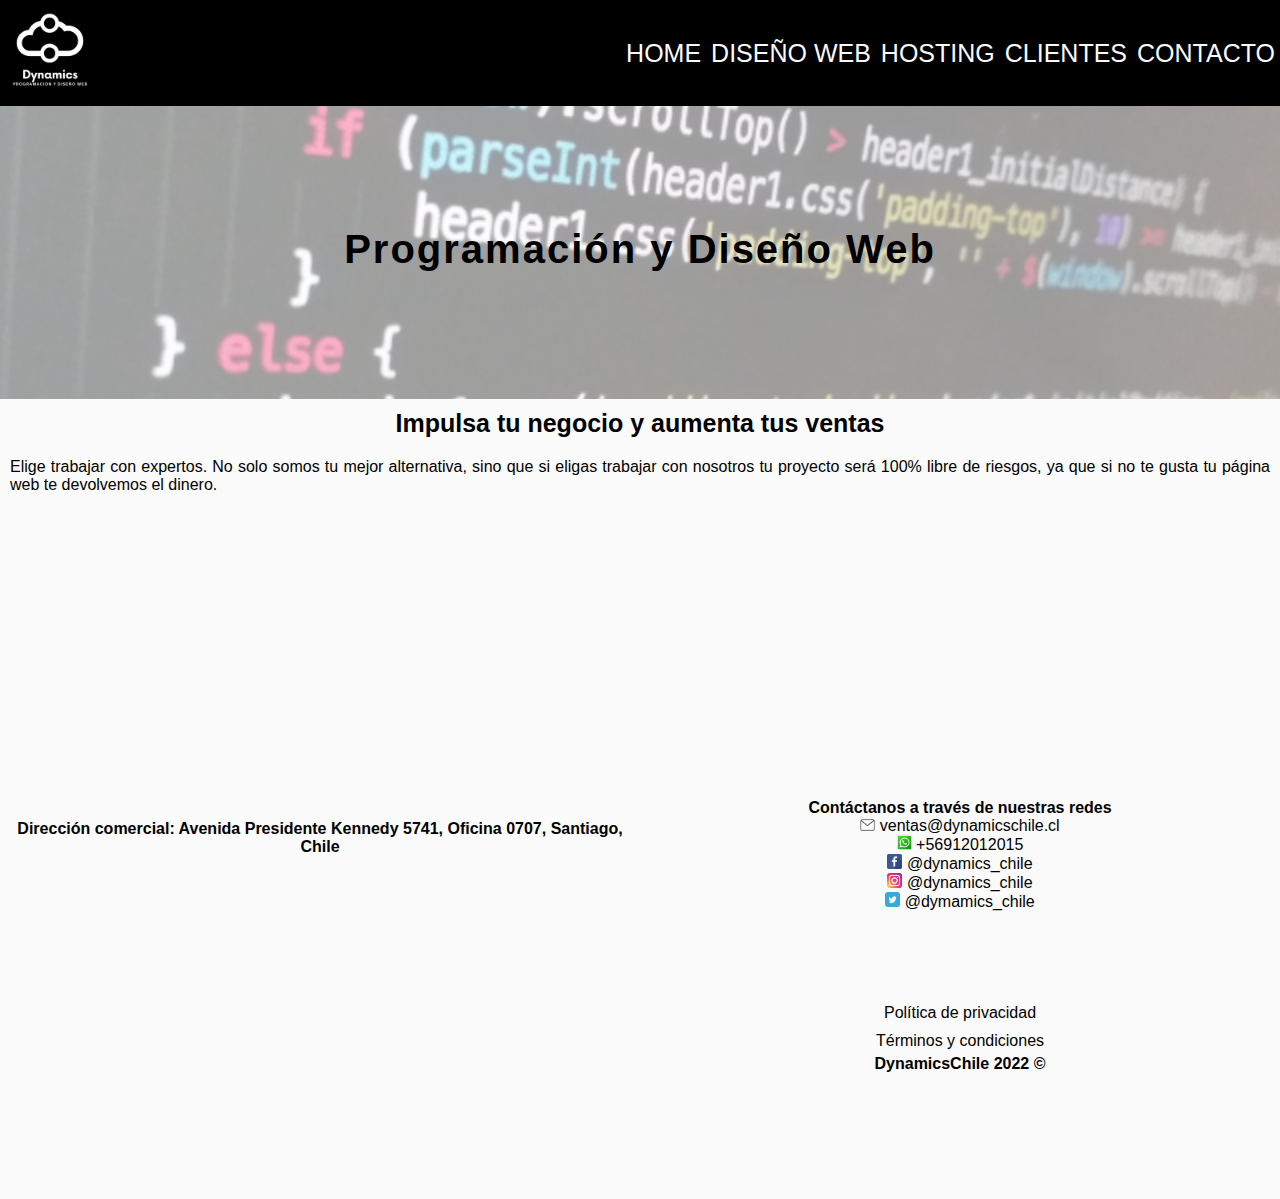
==== index.html @ 1ec75812 "carga inicial" ====
<!DOCTYPE html>
<html lang="es">
<head>
    <meta charset="UTF-8">
    <meta http-equiv="X-UA-Compatible" content="IE=edge">
    <meta name="viewport" content="width=device-width, initial-scale=1.0">
    <title>Dynamics | Programación y Diseño Web</title>
    <link rel="stylesheet" href="./assets/css/styles.css">
    <link rel="shortcut icon" href="./assets/img/favicon.png" type="image/x-icon">
</head>

<body class="grid-container">

    <nav class="navbar">
        <a href="./index.html" class="logo">
            <img src="./assets/img/logo-bw.png" alt="logo">
        </a>
        <ul>
            <li><a href="./index.html">Home</a></li>
            <li><a href="./views/diseno-web.html">Diseño Web</a></li>
            <li><a href="./views/hosting.html">Hosting</a></li>
            <li><a href="./views/clientes.html">Clientes</a></li>
            <li><a href="./views/contacto.html">Contacto</a></li>
        </ul>
    </nav>
    
    <div class="banner">
        <h1>Programación y Diseño Web</h1>
    </div>

    <main class="main-content">
        <h2>Impulsa tu negocio y aumenta tus ventas</h2>
        <p>Elige trabajar con expertos. No solo somos tu mejor alternativa, sino que si eligas trabajar con nosotros tu proyecto será 100% libre de riesgos, ya que si no te gusta tu página web te devolvemos el dinero.</p>
    </main>

    <div class="footer-mapa" id="footer-mapa">
        <h4>Dirección comercial: Avenida Presidente Kennedy 5741, Oficina 0707, Santiago, Chile</h4>
        <iframe src="https://www.google.com/maps/embed?pb=!1m18!1m12!1m3!1d26645.03661282945!2d-70.5905453585607!3d-33.40682700063603!2m3!1f0!2f0!3f0!3m2!1i1024!2i768!4f13.1!3m3!1m2!1s0x9662cf281e555509%3A0x96175c40458868eb!2sHotel%20Marriott%20Santiago!5e0!3m2!1ses-419!2scl!4v1648000676123!5m2!1ses-419!2scl" width="" height="300" style="border:0;" allowfullscreen="" loading="lazy"></iframe>
    </div>
    <div class="footer-lateral-superior" id="footer-lateral-superior">
        <h4>Contáctanos a través de nuestras redes</h4>
        <p><img src="./assets/img/email.png" alt="email" width="15px"> ventas@dynamicschile.cl</p>
        <p><img src="./assets/img/whatsapp.png" alt="whatsapp" width="15px"> +56912012015</p>
        <p><img src="./assets/img/facebook.png" alt="facebook" width="15px"> @dynamics_chile</p>
        <p><img src="./assets/img/instagram.png" alt="instagram" width="15px"> @dynamics_chile</p>
        <p><img src="./assets/img/twitter.png" alt="twitter" width="15px"> @dymamics_chile</p>
    </div>
    <div class="footer-lateral-inferior" id="footer-lateral-inferior">
        <ul>
            <li><a href="#">Política de privacidad</a></li>
            <li><a href="#">Términos y condiciones</a></li>
        </ul>
        <h4>DynamicsChile 2022 &copy;</h4>
    </div>

</body>
</html>
---- assets/css/styles.css ----
/*  Reset */

*{
    margin: 0;
    padding: 0;
    box-sizing: border-box;
}

/* Fuentes */

@import url('https://fonts.googleapis.com/css2?family=Roboto:ital,wght@0,100;0,300;0,400;0,500;0,700;0,900;1,100;1,300;1,400;1,500;1,700;1,900&display=swap');


/* Colores */

:root{
    --color1:#a9dfff;
    --color2:#F652A0;
    --color3:#ffd700;
    --color4:#fbfbfb;
    --color5:#90ee90;
    --color6:#000000;
    --color7:#424242;
}

/* Propiedades del body  */

body{
        min-height: 100vh;
        font-family: 'Roboto', sans-serif;
}

/****************VISTA MÓVIL - RESOLUCIÓN PANTALLA HASTA 719px******************************/

@media (max-width: 719px){
    .grid-container{
        display: grid;
        grid-template-columns: 1fr; /* 1 columna */
        grid-template-rows: 235px 300px 300px auto; /* 4 filas navbar banner main footer */
    }

    .navbar{
        grid-row: 1;
        width: 100%;
        height: 100vh;
        background-color:var(--color6);
        height: max-content;
        display: flex;
        flex-direction: column;
        /* position: sticky;
        top: 0;
        z-index: 100; */
        justify-content: center;
        align-items: center;
        text-align: center;
        text-transform: uppercase;
        overflow: hidden;
        font-size: 15px;
    }

    .navbar ul{
        list-style: none;
        display: flex;
        flex-direction: column;
        flex-wrap: wrap;
    }

    .navbar ul li{
        display: inline-block;
        padding: 5px;
        color:var(--color4)
    }

    .navbar ul li a{
        text-decoration: none;
        color: var(--color4);
    }

    .navbar ul li:hover{
        background: var(--color3);
        transition:.2s;
    }

    .navbar ul li a:hover{
        color: var(--color6);
        transition: 0.3s;
    }

    .logo img{
        height: 95px;
        width: 95px;
    }

    .banner{
        grid-row: 2;
        background-image: url(../img/css.png);
        height: 300px;
        background-position: center center;
        background-size: cover;
        display: flex;
        justify-content: center;
        align-items: center;
        color: var(--color6);
        flex-direction: column;
        background-attachment:fixed /* Fijar el background-image */
    }

    .banner-diseno{
        grid-row: 2;
        background-image: url(../img/diseno-web.png);
        height: 300px;
        background-position: center center;
        background-size: cover;
        display: flex;
        justify-content: center;
        align-items: center;
        color: var(--color6);
        flex-direction: column;
        background-attachment:fixed /* Fijar el background-image */
    }

    .banner-hosting{
        grid-row: 2;
        background-image: url(../img/hosting.png);
        height: 300px;
        background-position: center center;
        background-size: cover;
        display: flex;
        justify-content: center;
        align-items: center;
        color: var(--color6);
        flex-direction: column;
        background-attachment:fixed /* Fijar el background-image */
    }

    .banner-clientes{
        grid-row: 2;
        background-image: url(../img/background-clientes.png);
        height: 300px;
        background-position: center center;
        background-size: cover;
        display: flex;
        justify-content: center;
        align-items: center;
        color: var(--color6);
        flex-direction: column;
        background-attachment:fixed /* Fijar el background-image */
    }

    .banner-contacto{
        display: none;
    }

    .banner h1{
        width: 100%;
        text-align: center;
        letter-spacing: 2px; /* espaciado de letra */
        font-size: 1.5rem;
    }

    .banner-diseno h1{
        width: 100%;
        text-align: center;
        letter-spacing: 2px; /* espaciado de letra */
        font-size: 1.5rem;
    }

    .banner-hosting h1{
        width: 100%;
        text-align: center;
        letter-spacing: 2px; /* espaciado de letra */
        font-size: 1.5rem;
    }

    .banner-clientes h1{
        width: 100%;
        text-align: center;
        letter-spacing: 2px; /* espaciado de letra */
        font-size: 1.5rem;
    }

    .main-content{
        grid-row: 3;
        background-color: var(--color3);
        width: 100%;
        height: 300px;
        text-align: center;
        justify-content: center;
        align-items: center;
    }

    .main-content-diseno{
        grid-row: 3;
        background-color: var(--color3);
        width: 100%;
        height: 300px;
        text-align: center;
        justify-content: center;
        align-items: center;
    }

    .main-content-hosting{
        grid-row: 3;
        background-color: var(--color3);
        width: 100%;
        height: 300px;
        text-align: center;
        justify-content: center;
        align-items: center;
    }

    .main-content-clientes{
        box-sizing: border-box;
        grid-row: 3;
        background-color: var(--color4);
        width: 100%;
        height: 300px;
        text-align: center;
        justify-content: center;
        align-items: center;
    }

    .main-content-contacto{
        grid-row-start: 2;
        grid-row-end: 4;
        background-color: var(--color5);
        width: 100%;
        height: 600px;
        text-align: center;
        justify-content: center;
        align-items: center;
    }

    .main-content-contacto form{
        padding: 10px;
    }

    .main-content h2{
        font-size: 20px;
        padding: 10px;
    }

    .main-content p{
        font-size: 1rem;
        text-align: justify;
        padding: 10px;
    }

    .main-content-diseno h2{
        font-size: 20px;
        padding: 10px;
    }

    .main-content-diseno p{
        font-size: 1rem;
        text-align: justify;
        padding: 10px;
    }

    .main-content-hosting h2{
        font-size: 20px;
        padding: 10px;
    }

    .main-content-hosting p{
        font-size: 1rem;
        text-align: justify;
        padding: 10px;
    }

    .main-content-clientes img{
        width: 300px;
        /* height: 300px; */
        margin: 10px;
    }

    /* Propiedades del footer */

    #footer-mapa{
        grid-row: 4;
        background-color: var(--color4);
        display: flex;
        flex-wrap: wrap;
        text-align: center;
        justify-content: center;
        align-items: center;
        padding: 10px;
    }

    #footer-lateral-superior{
        background-color: var(--color4);
        text-align: center;
        justify-content: center;
        align-items: center;
    }

    #footer-lateral-superior ul{
        display: flex;
        flex-wrap: wrap;
    }

    #footer-lateral-inferior{
        background-color: var(--color4);
        display: inline-block;
        text-align: center;
        justify-content: center;
        align-items: center;
    }
    
    #footer-lateral-inferior ul li{
        padding: 5px;
    }

    #footer-lateral-inferior ul li a:link, a:visited, a:active{ /* Saca estilos al link */
        text-decoration: none;
        color:var(--color6)
    }

    /* Estilos del formulario de contacto */

    .main-content-contacto{
        width: 100%;
        margin: 0 auto;
        padding: 10px 0;
    }
        
    .main-content-contacto *{
        box-sizing: border-box;
    }
        
    .flex-form{
        list-style: none;
        padding: 0;
        max-width: 800px;
        margin: 0 auto;
    }
        
    .flex-form li{
        display: flex;
        flex-wrap: wrap;
        align-items: center;
    }
        
    .flex-form > li:not(:last-child){
        margin-bottom: 20px;
    }
        
    .flex-form li label , .flex-form li p{
        font-size: 14px;
        padding: 4px;
        font-weight: 300;
        letter-spacing: .09em;
        text-transform: uppercase;
    }
        
    .flex-form > li > label , .flex-form li p{
        flex: 1 0 120px;
        max-width: 220px;
    }
        
    .flex-form > li > label + *{
        flex: 1 0 220px;
    }
        
    .flex-form li p{
        margin: 0;
    }
        
    .flex-form li input:not([type='checkbox']) , .flex-form li textarea{
        padding: 15px;
        border: none;
    }
        
    .flex-form li button{
        margin-left: auto;
        padding: 8px 16px;
        border: none;
        background:var(--color7);
        color: var(--color4);
        text-transform: uppercase;
        letter-spacing: .09em;
        border-radius: 2px;
    }

}

/****************VISTA TABLETA - RESOLUCIÓN PANTALLA ENTRE 720px y 1023px*******************/

@media (min-width: 720px) and (max-width: 1023px){

    .grid-container{
        display: grid;
        width: 100%;
        height: 100vh;
        grid-template-columns: 25% 50% 25%;  /* 3 columnas */
        grid-template-rows: 300px 200px 200px 200px 200px; /* 5 filas banner main main footer footer */
    }

    /* Propiedades del navbar */
    .navbar{
        background-color: var(--color6);
        grid-column-start: 1;
        grid-column-end: 2;
        grid-row-start: 1;
        grid-row-end: 6;

        text-transform: uppercase;
        font-size: 20px;
    }

    .navbar a{
        text-decoration: none;
        color: var(--color4);
        display: inline-block;
    }

    .navbar ul{
        list-style: none;
        display: flex;
        flex-wrap: wrap;
    }

    .navbar li{
        flex-grow: 1;
        text-align: center;
    }

    .navbar li a{
        color: var(--color4);
        display: block;
        text-decoration: none;
        padding: .5em 1em;
        flex-grow: 1;
        text-align: center;
    }

    .navbar li a:hover, li.active{
        background:var(--color3);
        color: #000000;
        transition: .2s;
        font-style: bold;
    }

    .logo{
        width: 100%;
        text-align: center;
    }

    .logo img{
        height: 95px;
        width: 95px;
        transition: all 0.5s;
    }

    /* Propiedades del banner */
    .banner{
        grid-column-start: 2;
        grid-column-end: 4;
        grid-row-start: 1;
        grid-row-end: 2;

        background-image: url(../img/css.png);
        height: 300px;
        background-position: center center;
        background-size: cover;
        display: flex;
        justify-content: center;
        align-items: center;
        color: var(--color6);
        flex-direction: column;
        background-attachment:fixed /* Fijar el background-image */
    }

    .banner-diseno{
        grid-column-start: 2;
        grid-column-end: 4;
        grid-row-start: 1;
        grid-row-end: 2;

        background-image: url(../img/diseno-web.png);
        height: 300px;
        background-position: center center;
        background-size: cover;
        display: flex;
        justify-content: center;
        align-items: center;
        color: var(--color6);
        flex-direction: column;
        background-attachment:fixed /* Fijar el background-image */
    }

    .banner-hosting{
        grid-column-start: 2;
        grid-column-end: 4;
        grid-row-start: 1;
        grid-row-end: 2;

        background-image: url(../img/hosting.png);
        height: 300px;
        background-position: center center;
        background-size: cover;
        display: flex;
        justify-content: center;
        align-items: center;
        color: var(--color6);
        flex-direction: column;
        background-attachment:fixed /* Fijar el background-image */
    }

    .banner-clientes{
        grid-column-start: 2;
        grid-column-end: 4;
        grid-row-start: 1;
        grid-row-end: 2;

        background-image: url(../img/background-clientes.png);
        height: 300px;
        background-position: center center;
        background-size: cover;
        display: flex;
        justify-content: center;
        align-items: center;
        color: var(--color6);
        flex-direction: column;
        background-attachment:fixed /* Fijar el background-image */
    }

    .banner-contacto{
        grid-column-start: 2;
        grid-column-end: 4;
        grid-row-start: 1;
        grid-row-end: 2;

        background-image: url(../img/contacto.png);
        height: 300px;
        background-position: center center;
        background-size: cover;
        display: flex;
        justify-content: center;
        align-items: center;
        color: var(--color6);
        flex-direction: column;
        background-attachment:fixed /* Fijar el background-image */
    }

    .banner h1{
        width: 100%;
        text-align: center;
        letter-spacing: 2px; /* espaciado de letra */
        font-size: 2rem;
    }

    .banner-diseno h1{
        width: 100%;
        text-align: center;
        letter-spacing: 2px; /* espaciado de letra */
        font-size: 2rem;
    }

    .banner-hosting h1{
        width: 100%;
        text-align: center;
        letter-spacing: 2px; /* espaciado de letra */
        font-size: 2rem;
    }

    .banner-clientes h1{
        width: 100%;
        text-align: center;
        letter-spacing: 2px; /* espaciado de letra */
        font-size: 2rem;
    }

    .banner-contacto h1{
        width: 100%;
        text-align: center;
        letter-spacing: 2px; /* espaciado de letra */
        font-size: 2rem;
    }

    /* Propiedades del main-content */
    .main-content{
        background-color: var(--color4);
        grid-column-start: 2;
        grid-column-end: 4;
        grid-row-start: 2;
        grid-row-end: 4;

        width: 100%;
        height: 400px;
        text-align: center;
        justify-content: center;
        align-items: center;
    }

    .main-content-diseno{
        background-color: var(--color4);
        grid-column-start: 2;
        grid-column-end: 4;
        grid-row-start: 2;
        grid-row-end: 4;

        width: 100%;
        height: 400px;
        text-align: center;
        justify-content: center;
        align-items: center;
    }

    .main-content-hosting{
        background-color: var(--color4);
        grid-column-start: 2;
        grid-column-end: 4;
        grid-row-start: 2;
        grid-row-end: 4;

        width: 100%;
        height: 400px;
        text-align: center;
        justify-content: center;
        align-items: center;
    }

    .main-content-clientes{
        background-color: var(--color4);
        grid-column-start: 2;
        grid-column-end: 4;
        grid-row-start: 2;
        grid-row-end: 4;

        width: 100%;
        height: 400px;
        text-align: center;
        justify-content: center;
        align-items: center;
    }

    .main-content-contacto{
        background-color: var(--color5);
        grid-column-start: 2;
        grid-column-end: 4;
        grid-row-start: 2;
        grid-row-end: 4;

        width: 100%;
        height: 400px;
        text-align: center;
        justify-content: center;
        align-items: center;
    }

    .main-content-contacto form{
        padding: 10px;
    }

    .main-content h2{
        font-size: 25px;
        padding: 10px;
    }

    .main-content p{
        font-size: 1rem;
        text-align: justify;
        padding: 10px;
    }

    .main-content-diseno h2{
        font-size: 25px;
        padding: 10px;
    }

    .main-content-diseno p{
        font-size: 1rem;
        text-align: justify;
        padding: 10px;
    }

    .main-content-hosting h2{
        font-size: 25px;
        padding: 10px;
    }

    .main-content-hosting p{
        font-size: 1rem;
        text-align: justify;
        padding: 10px;
    }

    .main-content-clientes img{
        width: auto;
        height: 300px;
        margin: 15px;
    }

    /* Propiedades del footer */

    #footer-mapa{
        background-color:var(--color4);
        grid-column-start: 2;
        grid-column-end: 3;
        grid-row-start:4;
        grid-row-end: 6;

        text-align: center;
        justify-content: center;
        align-items: center;
        padding: 10px;
    }

    #footer-lateral-superior{
        background-color:var(--color4);
        grid-column-start: 3;
        grid-column-end: 4;
        grid-row-start: 4;
        grid-row-end: 5;

        align-items: center;
        justify-content: center;
        text-align: center;
    }

    #footer-lateral-inferior{
        background-color:var(--color4);
        grid-column-start: 3;
        grid-column-end: 4;
        grid-row-start: 5;
        grid-row-end: 6;
    }

    #footer-lateral-inferior ul li{
        width: 100%;
        padding: 5px;
        list-style: none;
        align-items: center;
        justify-content: center;
        text-align: center;
    }

    #footer-lateral-inferior h4{
        align-items: center;
        justify-content: center;
        text-align: center;
    }


    #footer-lateral-inferior ul li a:link, a:visited, a:active{ /* Saca estilos al link */
        text-decoration: none;
        color:var(--color6)
    }

    /* Estilos del formulario de contacto */

    .main-content-contacto{
        width: 100%;
        margin: 0 auto;
        padding: 10px 0;
    }
        
    .main-content-contacto *{
        box-sizing: border-box;
    }
        
    .flex-form{
        list-style: none;
        padding: 0;
        max-width: 800px;
        margin: 0 auto;
    }
        
    .flex-form li{
        display: flex;
        flex-wrap: wrap;
        align-items: center;
    }
        
    .flex-form > li:not(:last-child){
        margin-bottom: 20px;
    }
        
    .flex-form li label , .flex-form li p{
        font-size: 15px;
        padding: 4px;
        font-weight: 300;
        letter-spacing: .09em;
        text-transform: uppercase;
    }
        
    .flex-form > li > label , .flex-form li p{
        flex: 1 0 120px;
        max-width: 220px;
    }
        
    .flex-form > li > label + *{
        flex: 1 0 220px;
    }
        
    .flex-form li p{
        margin: 0;
    }
        
    .flex-form li input:not([type='checkbox']) , .flex-form li textarea{
        padding: 15px;
        border: none;
    }
        
    .flex-form li button{
        margin-left: auto;
        padding: 8px 16px;
        border: none;
        background: var(--color7);
        color: var(--color4);
        text-transform: uppercase;
        letter-spacing: .09em;
        border-radius: 2px;
    }

}


/****************VISTA ESCRITORIO - RESOLUCIÓN PANTALLA MAYOR O IGUAL A 1024px**************/

@media (min-width: 1024px) {

    .grid-container{
        display: grid;
        width: 100%;
        height: 100vh;
        grid-template-columns: 20% 30% 30% 20%;  /* 4 columnas */
        grid-template-rows: 99px 300px 400px 200px 200px; /* 5 filas navbar banner main footer footer */
    }

    /* Propiedades del navbar */
    .navbar{
        background-color: var(--color6);
        grid-column-start: 1;
        grid-column-end: 5;
        grid-row: 1;

        width: 100%;
        height: 100vh;
        background-color:var(--color6);
        height: max-content;
        display: flex;
        position: sticky; /* fija barra de navegación */
        top: 0;
        z-index: 100;
        justify-content: space-between;
        align-items: center;
        text-transform: uppercase;
        overflow: hidden;
        font-size: 25px;
    }

    .navbar ul{
        list-style: none;
        display: flex;
        flex-wrap: wrap;
    }

    .navbar ul li{
        display: inline-block;
        padding: 5px;
        color:var(--color4)
    }

    .navbar ul li a{
        text-decoration: none;
        color: var(--color4);
    }

    .navbar ul li:hover{
        background: var(--color3);
        transition:.2s;
    }

    .navbar ul li a:hover{
        color: var(--color6);
    }

    .logo img{
        height: 100px;
        width: 100px;
    }

    /* Propiedades del banner */
    .banner{
        grid-column-start: 1;
        grid-column-end: 5;
        grid-row:2;

        background-image: url(../img/css.png);
        height: 300px;
        background-position: center center;
        background-size: cover;
        display: flex;
        justify-content: center;
        align-items: center;
        color: var(--color6);
        flex-direction: column;
        background-attachment:fixed /* Fijar el background-image */
    }

    .banner-diseno{
        grid-column-start: 1;
        grid-column-end: 5;
        grid-row:2;

        background-image: url(../img/diseno-web.png);
        height: 300px;
        background-position: center center;
        background-size: cover;
        display: flex;
        justify-content: center;
        align-items: center;
        color: var(--color6);
        flex-direction: column;
        background-attachment:fixed /* Fijar el background-image */
    }

    .banner-hosting{
        grid-column-start: 1;
        grid-column-end: 5;
        grid-row:2;

        background-image: url(../img/hosting.png);
        height: 300px;
        background-position: center center;
        background-size: cover;
        display: flex;
        justify-content: center;
        align-items: center;
        color: var(--color6);
        flex-direction: column;
        background-attachment:fixed /* Fijar el background-image */
    }

    .banner-clientes{
        grid-column-start: 1;
        grid-column-end: 5;
        grid-row:2;

        background-image: url(../img/background-clientes.png);
        height: 300px;
        background-position: center center;
        background-size: cover;
        display: flex;
        justify-content: center;
        align-items: center;
        color: var(--color6);
        flex-direction: column;
        background-attachment:fixed /* Fijar el background-image */
    }

    .banner-contacto{
        grid-column-start: 1;
        grid-column-end: 5;
        grid-row:2;

        background-image: url(../img/contacto.png);
        height: 300px;
        background-position: center center;
        background-size: cover;
        display: flex;
        justify-content: center;
        align-items: center;
        color: var(--color6);
        flex-direction: column;
        background-attachment:fixed /* Fijar el background-image */
    }

    .banner h1{
        width: 100%;
        text-align: center;
        letter-spacing: 2px; /* espaciado de letra */
        font-size: 2.5rem;
    }

    .banner-diseno h1{
        width: 100%;
        text-align: center;
        letter-spacing: 2px; /* espaciado de letra */
        font-size: 2.5rem;
    }

    .banner-hosting h1{
        width: 100%;
        text-align: center;
        letter-spacing: 2px; /* espaciado de letra */
        font-size: 2.5rem;
    }

    .banner-clientes h1{
        width: 100%;
        text-align: center;
        letter-spacing: 2px; /* espaciado de letra */
        font-size: 2.5rem;
    }

    .banner-contacto h1{
        width: 100%;
        text-align: center;
        letter-spacing: 2px; /* espaciado de letra */
        font-size: 2.5rem;
    }

    /* Propiedades del main-content */
    .main-content{
        background-color: var(--color4);
        grid-column-start: 1;
        grid-column-end: 5;
        grid-row-start: 3;
        grid-row-end: 4;
    }

    .main-content-diseno{
        background-color: var(--color4);
        grid-column-start: 1;
        grid-column-end: 5;
        grid-row-start: 3;
        grid-row-end: 4;
    }

    .main-content-hosting{
        background-color: var(--color4);
        grid-column-start: 1;
        grid-column-end: 5;
        grid-row-start: 3;
        grid-row-end: 4;
    }

    .main-content-clientes{
        background-color: var(--color4);
        grid-column-start: 1;
        grid-column-end: 5;
        grid-row-start: 3;
        grid-row-end: 4;

        width: 100%;
        height: 400px;
        text-align: center;
        justify-content: center;
        align-items: center;
    }

    .main-content-contacto{
        background-color: var(--color5);
        grid-column-start: 1;
        grid-column-end: 5;
        grid-row-start: 3;
        grid-row-end: 4;

        width: 100%;
        height: 400px;
        text-align: center;
        justify-content: center;
        align-items: center;
    }

    .main-content-contacto form{
        padding: 10px;
    }

    .main-content h2{
        font-size:25px;
        text-align: center;
        padding: 10px;
    }

    .main-content p{
        font-size: 1rem;
        text-align: justify;
        padding: 10px;
    }

    .main-content-diseno h2{
        font-size:25px;
        text-align: center;
        padding: 10px;
    }

    .main-content-diseno p{
        font-size: 1rem;
        text-align: justify;
        padding: 10px;
    }

    .main-content-hosting h2{
        font-size:25px;
        text-align: center;
        padding: 10px;
    }

    .main-content-hosting p{
        font-size: 1rem;
        text-align: justify;
        padding: 10px;
    }

    .main-content-clientes img{
        width: auto;
        height: 300px;
        margin: 20px;
    }

    /* Propiedades del footer */

    #footer-mapa{
        grid-column-start: 1;
        grid-column-end: 3;
        grid-row-start:4;
        grid-row-end: 6;

        background-color: var(--color4);
        display: flex;
        flex-wrap: wrap;
        text-align: center;
        justify-content: center;
        align-items: center;
        padding: 10px;
    }

    #footer-lateral-superior{
        background-color:var(--color4);
        grid-column-start: 3;
        grid-column-end: 5;
        grid-row-start: 4;
        grid-row-end: 5;

        height: 200px;
        text-align: center;
        justify-content: center;
        align-items: center;
    }

    #footer-lateral-inferior{
        background-color:var(--color4);
        grid-column-start: 3;
        grid-column-end: 5;
        grid-row-start: 5;
        grid-row-end: 6;

        display: inline-block;
        text-align: center;
        justify-content: center;
        align-items: center;

    }

    #footer-lateral-inferior ul li{
        padding: 5px;
        list-style: none;
    }

    #footer-lateral-inferior ul li a:link, a:visited, a:active{ /* Saca estilos al link */
        color:var(--color6);
        text-decoration: none;
    }

    /* Estilos del formulario de contacto */

    .main-content-contacto{
        width: 100%;
        margin: 0 auto;
        padding: 10px 0;
    }
      
    .main-content-contacto *{
        box-sizing: border-box;
    }
      
    .flex-form{
        list-style: none;
        padding: 0;
        max-width: 800px;
        margin: 0 auto;
    }
      
    .flex-form li{
        display: flex;
        flex-wrap: wrap;
        align-items: center;
    }
      
    .flex-form > li:not(:last-child){
        margin-bottom: 20px;
    }
      
    .flex-form li label , .flex-form li p{
        font-size: 16px;
        padding: 4px;
        font-weight: 300;
        letter-spacing: .09em;
        text-transform: uppercase;
    }
      
    .flex-form > li > label , .flex-form li p{
        flex: 1 0 120px;
        max-width: 220px;
    }
      
    .flex-form > li > label + *{
        flex: 1 0 220px;
    }
      
    .flex-form li p{
        margin: 0;
    }
      
    .flex-form li input:not([type='checkbox']) , .flex-form li textarea{
        padding: 15px;
        border: none;
    }
      
    .flex-form li button{
        margin-left: auto;
        padding: 8px 16px;
        border: none;
        background:var(--color7);
        color: var(--color4);
        text-transform: uppercase;
        letter-spacing: .09em;
        border-radius: 2px;
    }

}
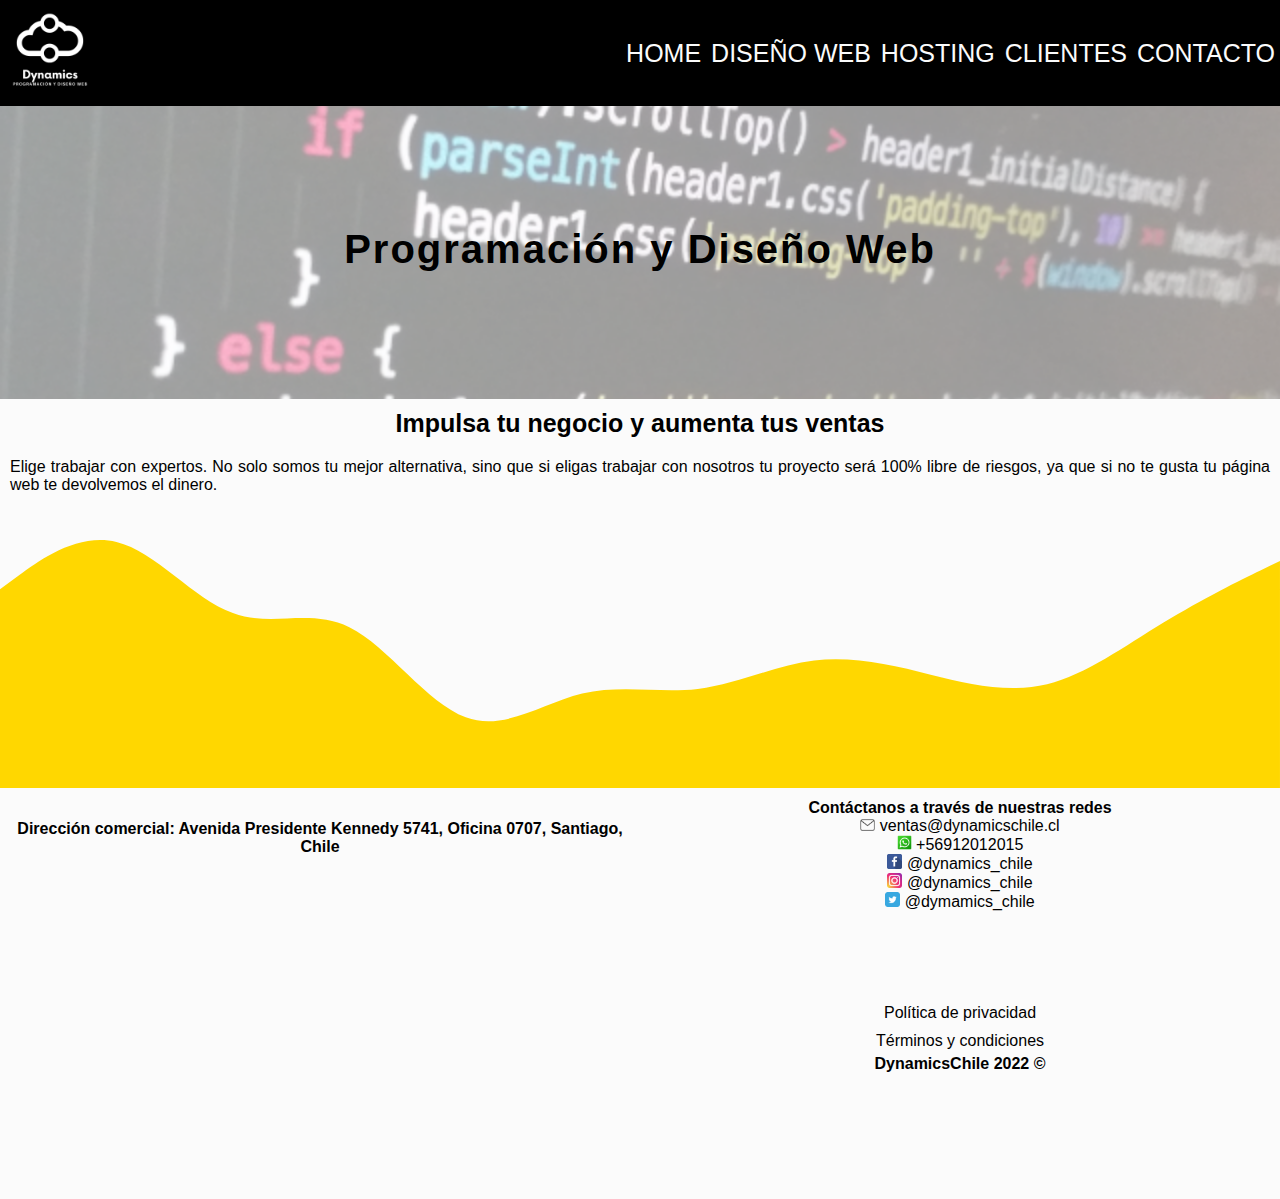
==== commit c1b4aac8: "d1" ====
--- a/index.html
+++ b/index.html
@@ -31,6 +31,11 @@
     <main class="main-content">
         <h2>Impulsa tu negocio y aumenta tus ventas</h2>
         <p>Elige trabajar con expertos. No solo somos tu mejor alternativa, sino que si eligas trabajar con nosotros tu proyecto será 100% libre de riesgos, ya que si no te gusta tu página web te devolvemos el dinero.</p>
+        <svg xmlns="http://www.w3.org/2000/svg" viewBox="0 0 1440 320">
+            <path fill="#ffd700" fill-opacity="1" d="M0,96L21.8,80C43.6,64,87,32,131,42.7C174.5,53,218,107,262,122.7C305.5,139,349,117,393,138.7C436.4,160,480,224,524,240C567.3,256,611,224,655,213.3C698.2,203,742,213,785,208C829.1,203,873,181,916,176C960,171,1004,181,1047,192C1090.9,203,1135,213,1178,202.7C1221.8,192,1265,160,1309,133.3C1352.7,107,1396,85,1418,74.7L1440,64L1440,320L1418.2,320C1396.4,320,1353,320,1309,320C1265.5,320,1222,320,1178,320C1134.5,320,1091,320,1047,320C1003.6,320,960,320,916,320C872.7,320,829,320,785,320C741.8,320,698,320,655,320C610.9,320,567,320,524,320C480,320,436,320,393,320C349.1,320,305,320,262,320C218.2,320,175,320,131,320C87.3,320,44,320,22,320L0,320Z">
+
+            </path>
+        </svg>
     </main>
 
     <div class="footer-mapa" id="footer-mapa">
--- a/assets/css/styles.css
+++ b/assets/css/styles.css
@@ -36,7 +36,7 @@
     .grid-container{
         display: grid;
         grid-template-columns: 1fr; /* 1 columna */
-        grid-template-rows: 235px 300px 300px auto; /* 4 filas navbar banner main footer */
+        grid-template-rows: 235px 200px 300px auto; /* 4 filas navbar banner main footer */
     }
 
     .navbar{
@@ -47,9 +47,9 @@
         height: max-content;
         display: flex;
         flex-direction: column;
-        /* position: sticky;
+        /* position: sticky; */
         top: 0;
-        z-index: 100; */
+        z-index: 100;
         justify-content: center;
         align-items: center;
         text-align: center;
@@ -94,7 +94,7 @@
     .banner{
         grid-row: 2;
         background-image: url(../img/css.png);
-        height: 300px;
+        height: 200px;
         background-position: center center;
         background-size: cover;
         display: flex;
@@ -108,7 +108,7 @@
     .banner-diseno{
         grid-row: 2;
         background-image: url(../img/diseno-web.png);
-        height: 300px;
+        height: 200px;
         background-position: center center;
         background-size: cover;
         display: flex;
@@ -122,7 +122,7 @@
     .banner-hosting{
         grid-row: 2;
         background-image: url(../img/hosting.png);
-        height: 300px;
+        height: 200px;
         background-position: center center;
         background-size: cover;
         display: flex;
@@ -136,7 +136,7 @@
     .banner-clientes{
         grid-row: 2;
         background-image: url(../img/background-clientes.png);
-        height: 300px;
+        height: 200px;
         background-position: center center;
         background-size: cover;
         display: flex;
@@ -156,6 +156,7 @@
         text-align: center;
         letter-spacing: 2px; /* espaciado de letra */
         font-size: 1.5rem;
+        padding: 10px;
     }
 
     .banner-diseno h1{
@@ -181,7 +182,7 @@
 
     .main-content{
         grid-row: 3;
-        background-color: var(--color3);
+        /* background-color: var(--color3); */
         width: 100%;
         height: 300px;
         text-align: center;
@@ -191,7 +192,7 @@
 
     .main-content-diseno{
         grid-row: 3;
-        background-color: var(--color3);
+        /* background-color: var(--color3); */
         width: 100%;
         height: 300px;
         text-align: center;
@@ -201,7 +202,7 @@
 
     .main-content-hosting{
         grid-row: 3;
-        background-color: var(--color3);
+        /* background-color: var(--color3); */
         width: 100%;
         height: 300px;
         text-align: center;
@@ -223,7 +224,8 @@
     .main-content-contacto{
         grid-row-start: 2;
         grid-row-end: 4;
-        background-color: var(--color5);
+        /* background-color: var(--color5); */
+        background: linear-gradient(to bottom, #90ee90,#fbfbfb);
         width: 100%;
         height: 600px;
         text-align: center;
@@ -269,7 +271,7 @@
     }
 
     .main-content-clientes img{
-        width: 300px;
+        width: 80%;
         /* height: 300px; */
         margin: 10px;
     }
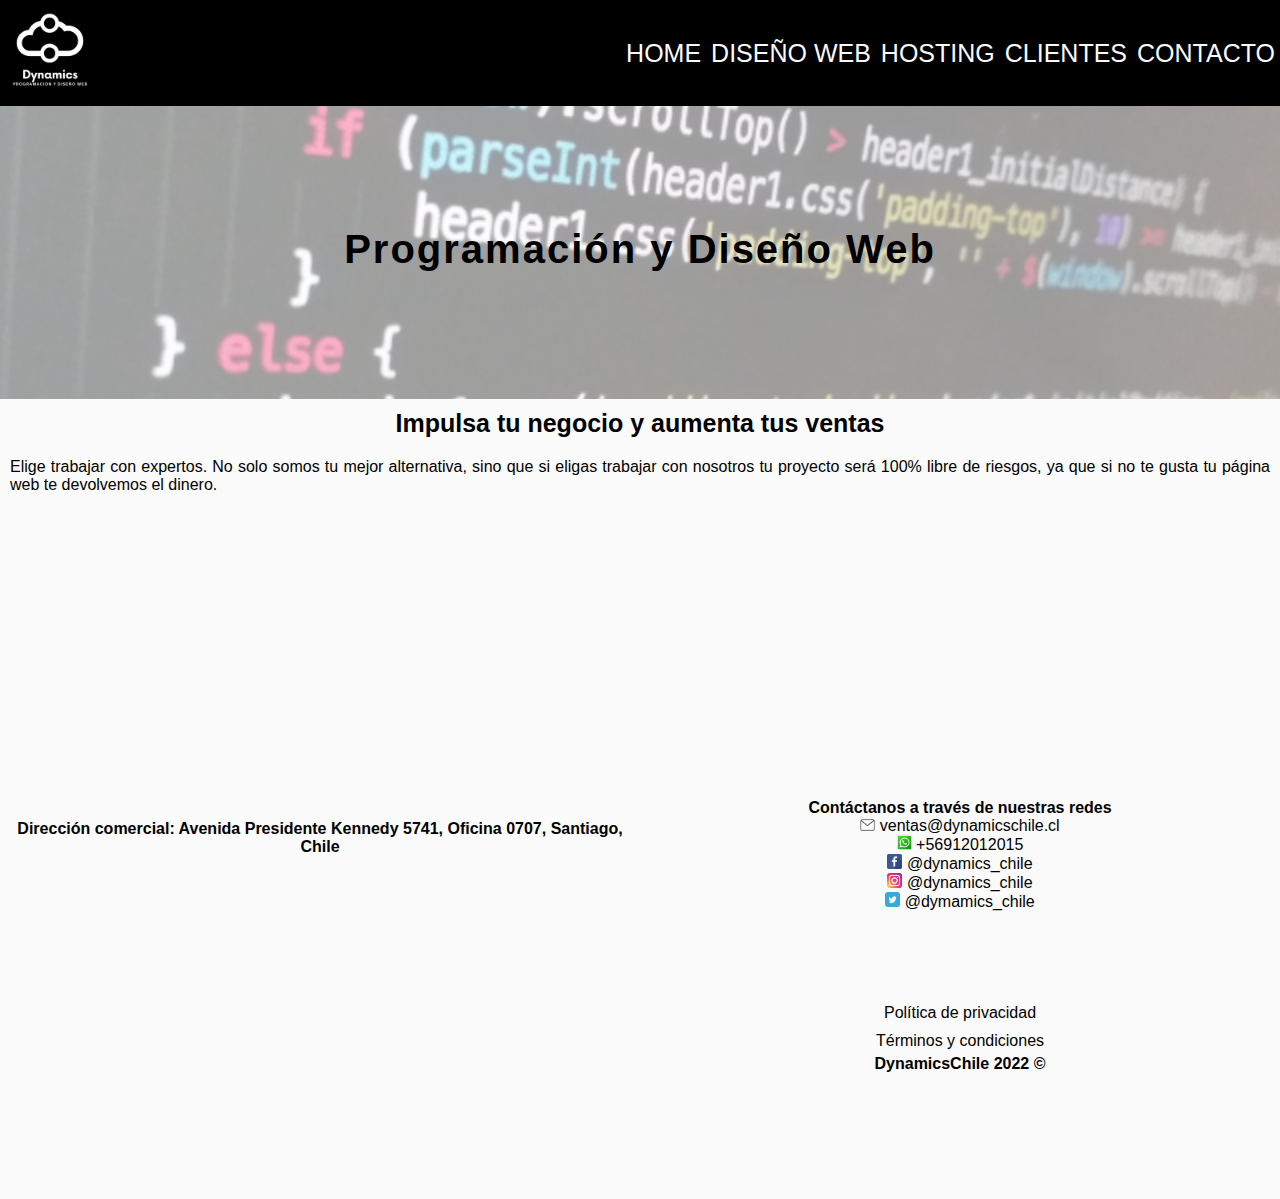
==== commit c5cbfc19: "d2" ====
--- a/index.html
+++ b/index.html
@@ -31,11 +31,6 @@
     <main class="main-content">
         <h2>Impulsa tu negocio y aumenta tus ventas</h2>
         <p>Elige trabajar con expertos. No solo somos tu mejor alternativa, sino que si eligas trabajar con nosotros tu proyecto será 100% libre de riesgos, ya que si no te gusta tu página web te devolvemos el dinero.</p>
-        <svg xmlns="http://www.w3.org/2000/svg" viewBox="0 0 1440 320">
-            <path fill="#ffd700" fill-opacity="1" d="M0,96L21.8,80C43.6,64,87,32,131,42.7C174.5,53,218,107,262,122.7C305.5,139,349,117,393,138.7C436.4,160,480,224,524,240C567.3,256,611,224,655,213.3C698.2,203,742,213,785,208C829.1,203,873,181,916,176C960,171,1004,181,1047,192C1090.9,203,1135,213,1178,202.7C1221.8,192,1265,160,1309,133.3C1352.7,107,1396,85,1418,74.7L1440,64L1440,320L1418.2,320C1396.4,320,1353,320,1309,320C1265.5,320,1222,320,1178,320C1134.5,320,1091,320,1047,320C1003.6,320,960,320,916,320C872.7,320,829,320,785,320C741.8,320,698,320,655,320C610.9,320,567,320,524,320C480,320,436,320,393,320C349.1,320,305,320,262,320C218.2,320,175,320,131,320C87.3,320,44,320,22,320L0,320Z">
-
-            </path>
-        </svg>
     </main>
 
     <div class="footer-mapa" id="footer-mapa">
--- a/assets/css/styles.css
+++ b/assets/css/styles.css
@@ -14,7 +14,7 @@
 /* Colores */
 
 :root{
-    --color1:#a9dfff;
+    --color1:#3BA2DC;
     --color2:#F652A0;
     --color3:#ffd700;
     --color4:#fbfbfb;
